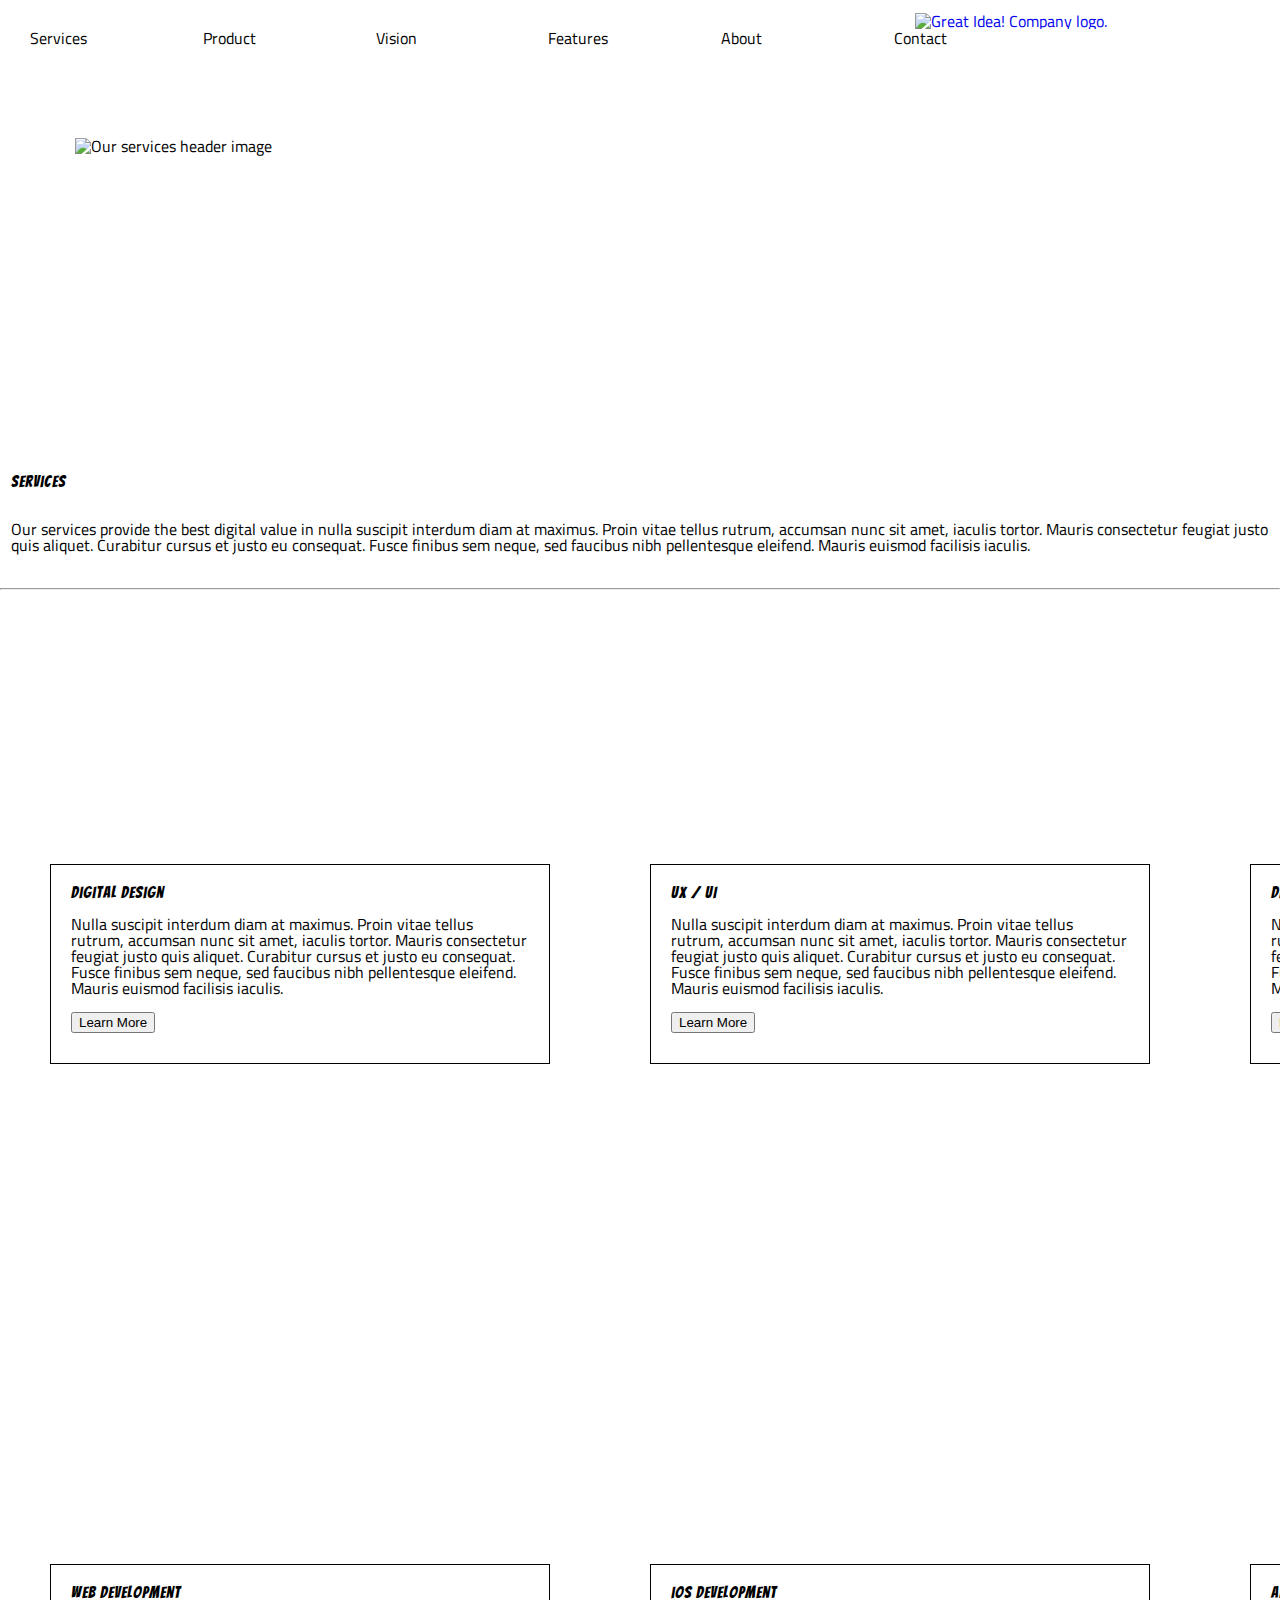
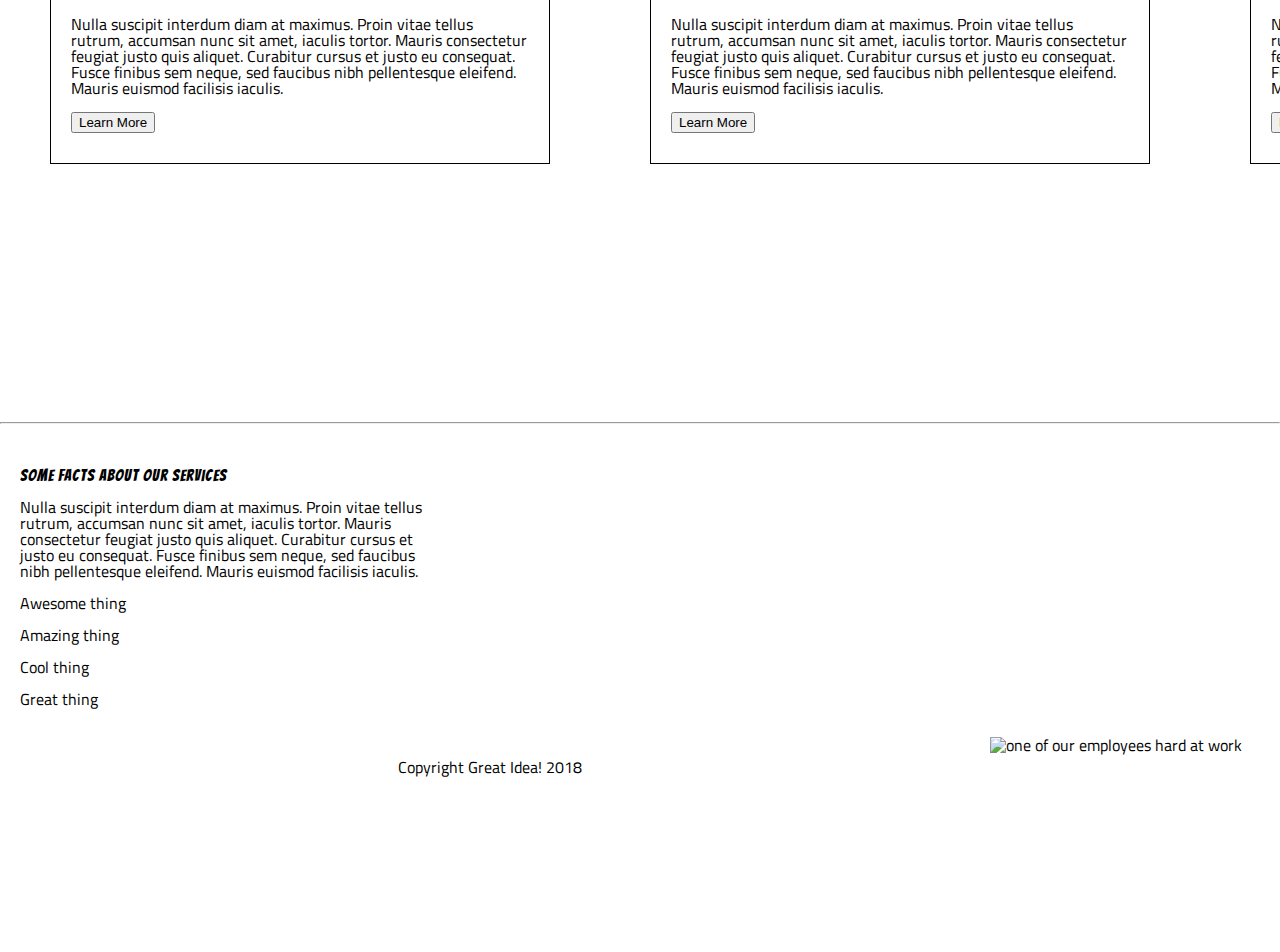
==== great-idea/services.html @ 1563336b "Initialize Project" ====
<!doctype html>

<html lang="en">
<head>
  <meta charset="utf-8">

  

  
  <title>Great Idea! - Services</title>

 



  <link href="https://fonts.googleapis.com/css?family=Bangers|Titillium+Web" rel="stylesheet">
  <link rel="stylesheet" href="css/index.css">

  <!--[if lt IE 9]>
    <script src="https://cdnjs.cloudflare.com/ajax/libs/html5shiv/3.7.3/html5shiv.js"></script>
  <![endif]-->
</head>

<body>

  <a>
    <nav class='navigation'>
      <div class='nav'>Services</div>
      <div class='nav'>Product</div>
      <div class='nav'>Vision</div>
      <div class='nav'>Features</div>
      <div class='nav'>About</div>
      <div class='nav'>Contact</div>
    </nav>
  </a>  

   
<a href='index.html'>

<img class="logo2" src="img/logo.png" alt="Great Idea! Company logo.">

</a> 
<br>



<img class="services-header-img" src="img/services-header.jpg" alt="Our services header image">

  <div class='top-content'>
    <h1>Services</h1>
<br>
      <p>
          Our services provide the best digital value in nulla suscipit interdum diam at maximus. Proin vitae tellus rutrum, accumsan nunc sit amet, iaculis tortor. Mauris consectetur feugiat justo quis aliquet. Curabitur cursus et justo eu consequat. Fusce finibus sem neque, sed faucibus nibh pellentesque eleifend. Mauris euismod facilisis iaculis.
      </p>
  </div>

<br> 
    
<hr>
<br>

<div class='parent-container'>
  <div class='boxes box-1'>

      <h3>Digital Design</h3>

        <p>
            Nulla suscipit interdum diam at maximus. Proin vitae tellus rutrum, accumsan nunc sit amet, iaculis tortor. Mauris consectetur feugiat justo quis aliquet. Curabitur cursus et justo eu consequat. Fusce finibus sem neque, sed faucibus nibh pellentesque
            eleifend. Mauris euismod facilisis iaculis.
        </p>
            <br>
        <button>
          Learn More
        </button>
  </div>

  <div class='boxes box-2'>

      <h3>UX / UI</h3>

        <p>
            Nulla suscipit interdum diam at maximus. Proin vitae tellus rutrum, accumsan nunc sit amet, iaculis tortor. Mauris consectetur feugiat justo quis aliquet. Curabitur cursus et justo eu consequat. Fusce finibus sem neque, sed faucibus nibh pellentesque
            eleifend. Mauris euismod facilisis iaculis.
        </p>
        <br>
        <button>
            Learn More
        </button>
  </div>


  <div class='boxes box-3'>
      
      <h3>Digital Marketing</h3>

        <p>
            Nulla suscipit interdum diam at maximus. Proin vitae tellus rutrum, accumsan nunc sit amet, iaculis tortor. Mauris consectetur feugiat justo quis aliquet. Curabitur cursus et justo eu consequat. Fusce finibus sem neque, sed faucibus nibh pellentesque
            eleifend. Mauris euismod facilisis iaculis.
        </p>
        <br>
          <button>
              Learn More
          </button>
  </div>

  <div class='boxes box-4'>

      <h3>Web Development</h3>

        <p>
            Nulla suscipit interdum diam at maximus. Proin vitae tellus rutrum, accumsan nunc sit amet, iaculis tortor. Mauris consectetur feugiat justo quis aliquet. Curabitur cursus et justo eu consequat. Fusce finibus sem neque, sed faucibus nibh pellentesque
            eleifend. Mauris euismod facilisis iaculis.
        </p>
        <br>
          <button>
              Learn More
          </button>
  </div>


  <div class='boxes box-5'>

      <h3>iOS Development</h3>

          <p>
              Nulla suscipit interdum diam at maximus. Proin vitae tellus rutrum, accumsan nunc sit amet, iaculis tortor. Mauris consectetur feugiat justo quis aliquet. Curabitur cursus et justo eu consequat. Fusce finibus sem neque, sed faucibus nibh pellentesque
              eleifend. Mauris euismod facilisis iaculis.
          </p>
          <br>
            <button>
                Learn More
            </button>
  </div>

  <div class='boxes box-6'>

      <h3>Android Development</h3>
          <p>
              Nulla suscipit interdum diam at maximus. Proin vitae tellus rutrum, accumsan nunc sit amet, iaculis tortor. Mauris consectetur feugiat justo quis aliquet. Curabitur cursus et justo eu consequat. Fusce finibus sem neque, sed faucibus nibh pellentesque
              eleifend. Mauris euismod facilisis iaculis
          </p>
    
          <br>
            <button>
                Learn More
            </button>

  </div>    
</div>

<hr>
<br>
  <div class='bottom-content'>
    <h3>Some Facts About Our Services</h3>

    <p>
      Nulla suscipit interdum diam at maximus. Proin vitae tellus<br> rutrum, accumsan nunc sit amet, iaculis tortor. Mauris<br> consectetur feugiat justo quis aliquet. Curabitur cursus et<br> justo eu consequat. Fusce finibus sem neque, sed faucibus<br> nibh pellentesque
        eleifend. Mauris euismod facilisis iaculis.
    </p>
        
    

<br>

    <ul>
      <li>Awesome thing</li> 
      <br>
      <li>Amazing thing</li>
      <br>
      <li>Cool thing</li>
      <br>
      <li>Great thing</li> 
    </ul>
    
  </div>

<img class="services-info-img" src="img/services-info.png" alt="one of our employees hard at work">
<br>
<br>
<footer class='footer'>
  Copyright Great Idea! 2018
</footer>

</body>

</html>
---- great-idea/css/index.css ----
/* http://meyerweb.com/eric/tools/css/reset/ 
   v2.0 | 20110126
   License: none (public domain)
*/

html, body, div, span, applet, object, iframe,
h1, h2, h3, h4, h5, h6, p, blockquote, pre,
a, abbr, acronym, address, big, cite, code,
del, dfn, em, img, ins, kbd, q, s, samp,
small, strike, strong, sub, sup, tt, var,
b, u, i, center,
dl, dt, dd, ol, ul, li,
fieldset, form, label, legend,
table, caption, tbody, tfoot, thead, tr, th, td,
article, aside, canvas, details, embed, 
figure, figcaption, footer, header, hgroup, 
menu, nav, output, ruby, section, summary,
time, mark, audio, video {
	margin: 0;
	padding: 0;
	border: 0;
	font-size: 100%;
	font: inherit;
	vertical-align: baseline;
}
/* HTML5 display-role reset for older browsers */
article, aside, details, figcaption, figure, 
footer, header, hgroup, menu, nav, section {
	display: block;
}
body {
	line-height: 1;
}
ol, ul {
	list-style: none;
}
blockquote, q {
	quotes: none;
}
blockquote:before, blockquote:after,
q:before, q:after {
	content: '';
	content: none;
}
table {
	border-collapse: collapse;
	border-spacing: 0;
}

/* Set every element's box-sizing to border-box */
* {
    box-sizing: border-box;
}

html, body {
    height: 100%;
    font-family: 'Titillium Web', sans-serif;
}

h1, h2, h3, h4, h5 {
    font-family: 'Bangers', cursive;
    letter-spacing: 1px;
    margin-bottom: 15px;
}

/* Copy and paste your work from yesterday here and start to refactor into flexbox */

/* http://meyerweb.com/eric/tools/css/reset/ 
   v2.0 | 20110126
   License: none (public domain)
*/

html, body, div, span, applet, object, iframe,
h1, h2, h3, h4, h5, h6, p, blockquote, pre,
a, abbr, acronym, address, big, cite, code,
del, dfn, em, img, ins, kbd, q, s, samp,
small, strike, strong, sub, sup, tt, var,
b, u, i, center,
dl, dt, dd, ol, ul, li,
fieldset, form, label, legend,
table, caption, tbody, tfoot, thead, tr, th, td,
article, aside, canvas, details, embed, 
figure, figcaption, footer, header, hgroup, 
menu, nav, output, ruby, section, summary,
time, mark, audio, video {
	margin: 0;
	padding: 0;
	border: 0;
	font-size: 100%;
	font: inherit;
	vertical-align: baseline;
}
/* HTML5 display-role reset for older browsers */
article, aside, details, figcaption, figure, 
footer, header, hgroup, menu, nav, section {
	display: block;
}
body {
	line-height: 1;
}
ol, ul {
	list-style: none;
}
blockquote, q {
	quotes: none;
}
blockquote:before, blockquote:after,
q:before, q:after {
	content: '';
	content: none;
}
table {
	border-collapse: collapse;
	border-spacing: 0;
}

/* Set every element's box-sizing to border-box */
* {
    box-sizing: border-box;
}

html, body {
    height: 100%;
    font-family: 'Titillium Web', sans-serif;
}

h1, h2, h3, h4, h5 {
    font-family: 'Bangers', cursive;
    letter-spacing: 1px;
    margin-bottom: 15px;
}

/* Your code starts here! */



.middle-img {
	display: block;
  	margin-left: auto;
  	margin-right: auto;
	width: 100%;	
	padding: 50px;
	height: 35%;
}

.top-content {
	display: flex;
	position: relative;
	width: 100%;
	margin: 1px;
}

.features {
	width: 49%;
	display: flex;
}

.logo {
	position: absolute;
  right: 75px;
  width: 300px;
  padding: 10px;
}

.sphere {
	margin-left: 1300px;
  margin-right: 1300px; 
	margin-top: -300px;
}

.button {
	border: solid black;
  	padding: 8px 38px;
  	text-align: center;
  	text-decoration: none;
  	display: flex;
	font-size: 16px;
	margin-left: 600px;
	margin-top: 20px;
	width: 160px; 
}

.title {
	font-size: 80px;
	text-align: center;
	margin-right: 500px;
	margin-top: 100px;
	display: block;
}

.bottom-content {
	display: flex;
	position: relative;
	width: 100%;
	margin: 1px;
}

.footer {
	text-align: center; 
}

.secondContent {
	width: 33%;
	display: flex;
}

.navigation {
	display: flex;
	position: relative;
	width: 90%;
	margin: 1px;
	margin-top: 30px;
	margin-left: 30px;
}

.nav {
	width: 15%;
	display: flex;
}

.services-header-img {
	display: flex;
}

.services-info-img {
	float: right;
  right: 100px;
  width: 300px;
  height: 225px; 
  bottom: 300px;
  padding: 10px;
}

.parent-container {
	height: 1400px; 
	width: 1800px; 
	border: black; 
	display: flex;
	justify-content: space-around;
	flex-wrap: wrap;
	align-items: center;

}

.boxes {
	border: 1px solid black;   
	height: 200px; 
	width: 500px; 
	padding: 20px; 
	flex-wrap: wrap; 
	justify-content: space-evenly;
}

.bottom-content {
	display: flex;
	padding: 10px; 
	margin: 10px;
	flex-direction: column;
}

.services-header-img {
	display: flex;
	align-self: flex-end; 
	width: 1800px;
	height: 400px; 
	padding: 75px; 
}

.logo2 {
	position: absolute;
  right: 75px;
  width: 300px;
  padding: 10px;
  top: 3px;
}

.top-content {
	display: flex; 
	padding: 10px; 
	flex-direction: column;
}
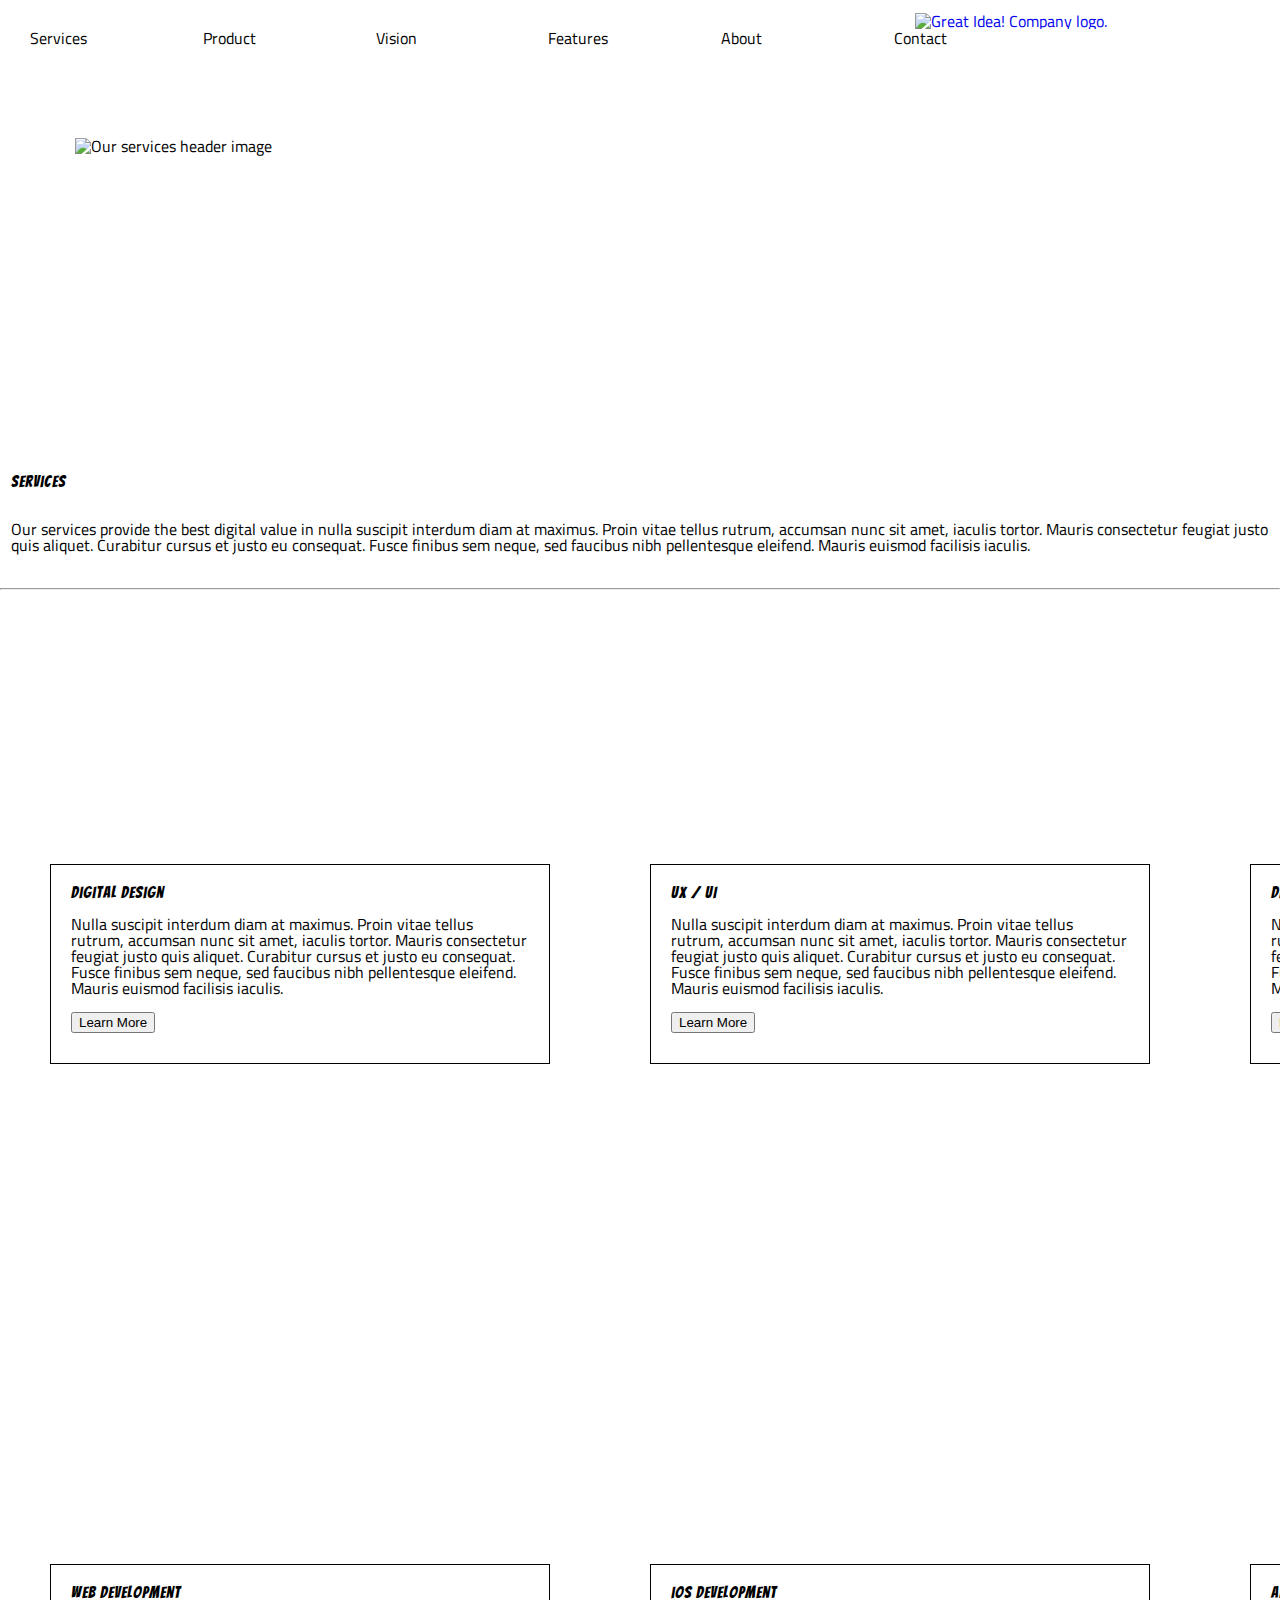
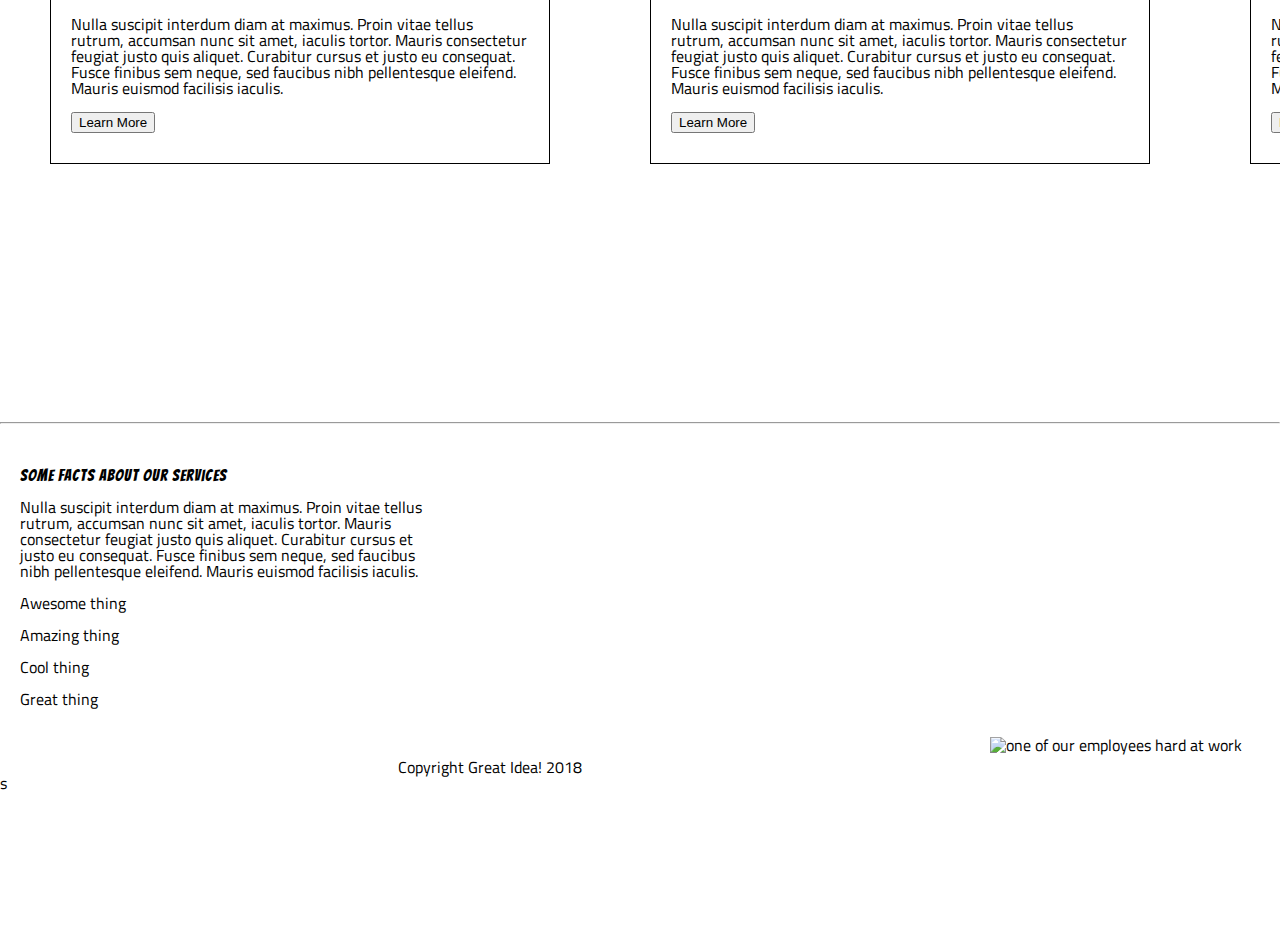
==== commit cfaf1df0: "Initial Pr" ====
--- a/great-idea/services.html
+++ b/great-idea/services.html
@@ -183,4 +183,6 @@
 
 </body>
 
-</html>+</html>
+
+s